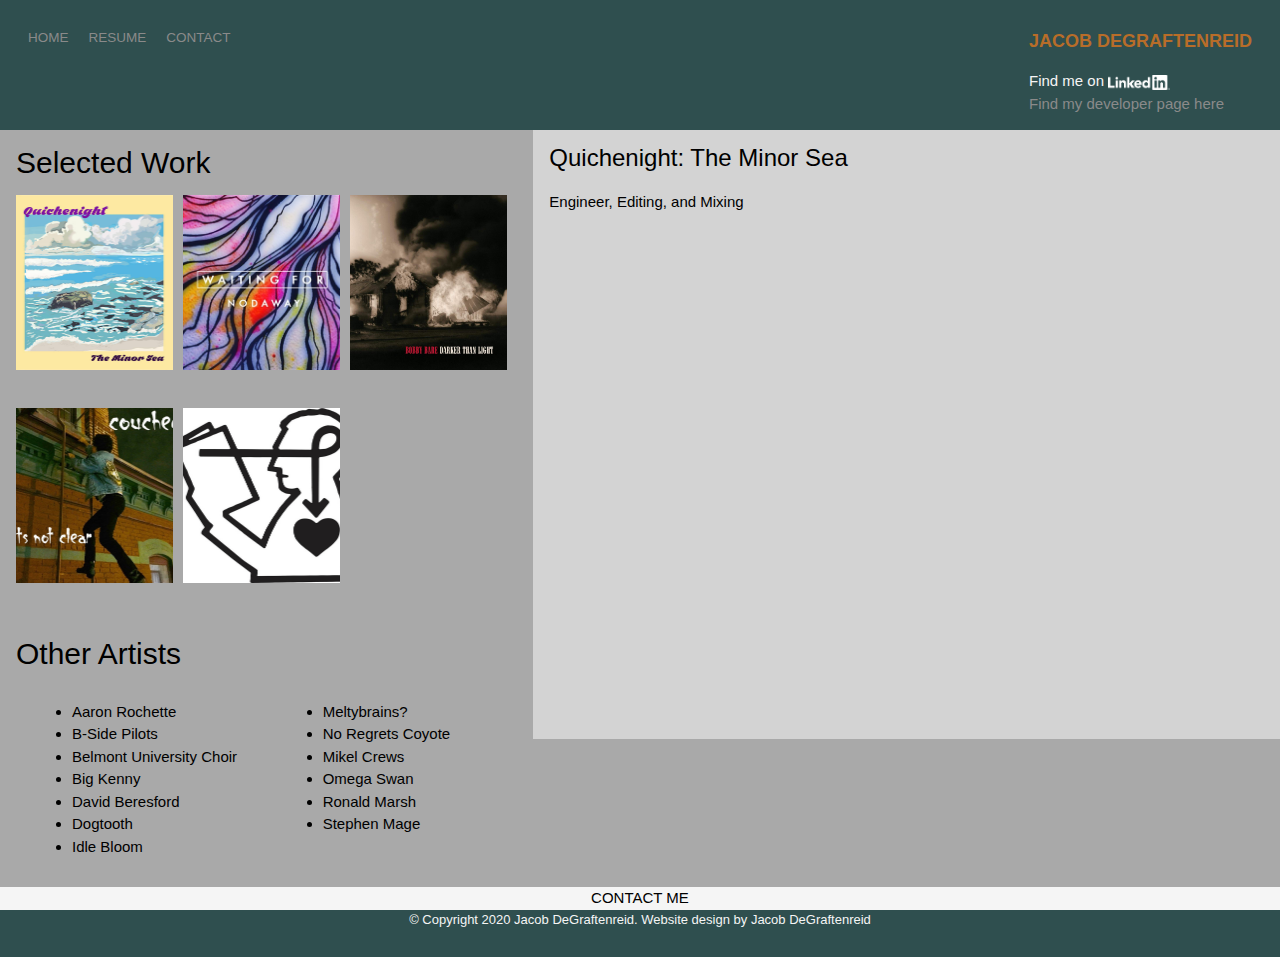
==== audio.html @ 2ba5688a "Initial Comit" ====
<!DOCTYPE html>
<html>
<head>
    <meta charset="utf-8" />
    <meta name="viewport" content="width=device-width, initial-scale=1" />
    <title>Jacob DeGraftenreid Audio</title>
    <meta name="author" content="Jacob DeGraftenreid"/>
    <link rel="stylesheet" href="css/style.css"/>
    <link rel="stylesheet" href="css/w3.css" />
    <script src="https://code.jquery.com/jquery-3.5.0.js"></script>
    <script>
        jQuery(function() {
            // Hide all the project details
            jQuery('.hidden-details').hide();
            // Show the default project
            jQuery('#album-details-1').show();
            //When clicking one of the thumbnails...
            jQuery('.showDetails').click(function() {
                // Hide all the project details
                jQuery('.hidden-details').hide();
                // show the project details corrosponding to the  thumbnail
                jQuery('#album-details-' + $(this).attr('index')).show();
            });
        });
    </script>
    <script>
        function slideingFunction() {
            setTimeout(removeSliding, 400);
            document.getElementById('project-details-animate').classList.add('w3-animate-right');
            setTimeout(removeSliding, 400);
        }
    
        function removeSliding() {
            document.getElementById('project-details-animate').classList.remove('w3-animate-right');
        }
    </script>
    <script>
        $(function() {
            $('a[href*=#]:not([href=#])').click(function() {
                if (location.pathname.replace(/^\//, '') == this.pathname.replace(/^\//, '') && location.hostname == this.hostname) {
                    var target = $(this.hash);
                    target = target.length ? target : $('[name=' + this.hash.slice(1) + ']');
                    if (target.length) {
                        $('html,body').animate({
                            scrollTop: target.offset().top
                        }, 300);
                        return false;
                    }
                }
            });
        });
    </script>
    <script>
        $(document).ready(function() {
            if (typeof window.getComputedStyle(document.body).backgroundBlendMode != 'undefined') {
                $(".hidden-details").removeClass("no-background-blend-mode");
            }
        });
    </script>
    <script type="text/javascript" src="https://platform.linkedin.com/badges/js/profile.js" async defer></script>
    
</head>

<body>
    <div id="background-image">
        <div class="nav-wrapper">
            <div class="nav-left-wrapper">
                <div class="nav-link-wrapper">
                    <a href="audio.html">Home</a>
                </div>

                <div class="nav-link-wrapper">
                    <a href="resume.html">Resume</a>
                </div>

                <div class="nav-link-wrapper">
                    <a href="#contact">Contact</a>
                </div>
            </div>
            <div class="nav-right-wrapper">
                <div class="brand">
                    Jacob DeGraftenreid
                </div>

                <div class="linkedin-wrapper">
                    <p id="linkedin-text">Find me on 
                        <a href="https://www.linkedin.com/in/jacobdegraftenreid/">
                            <img src="images/LI-Logo.png" height="15px">
                        </a><br>
                        <a class="developer-link" href="index.html">Find my developer page here</a>
                    </p>
                    
                </div>
            </div>
        </div>
        
        <div id="projects-and-details" class="w3-row">

            <div class="w3-col w3-container m6 l5 w3-animate-left" id="main">
                <h2>Selected Work</h2>
                <div id="content-items-wrapper">
                    <!-- Quichenight Thumbnail -->
                    <div class="w3-col m6 l4 content-item-wrapper">
                        <a class="showDetails" target="_self" index="1" href="#album-details-1" onclick="slideingFunction()">
                            <div class="portfolio-img-background" style="background-image: url(images/Quichenight.jpg);"></div>
                            <div class="w3-container w3-center img-text-wrapper">
                                <div class="subtitle">
                                    Quichenight
                                </div>
                            </div>
                        </a>    
                    </div>

                    <!-- Nodaway Thumbnail -->
                    <div class="w3-col m6 l4 content-item-wrapper">
                        <a class="showDetails" target="_self" index="2" href="#album-details-2" onclick="slideingFunction()">
                            <div class="portfolio-img-background" style="background-image: url(images/Nodaway.jpg);"></div>
                            <div class="w3-container w3-center img-text-wrapper">
                                <div class="subtitle">
                                    Nodaway
                                </div>
                            </div>
                        </a>
                    </div>

                    <!-- Darker Than Light Tumbnail -->
                    <div class="w3-col m6 l4 content-item-wrapper">
                        <a class="showDetails" target="_self" index="3" href="#album-details-3" onclick="slideingFunction()">
                            <div class="portfolio-img-background" style="background-image: url(images/BobbyBare.jpg);"></div>
                            <div class="w3-container w3-center img-text-wrapper">
                                <div class="subtitle">
                                    Bobby Bare
                                </div>
                            </div>
                        </a>
                    </div>

                    <!--Couched Thumbnail -->
                    <div class="w3-col m6 l4 content-item-wrapper">
                        <a class="showDetails" target="_self" index="4" href="#album-details-4" onclick="slideingFunction()">
                            <div class="portfolio-img-background" style="background-image: url(images/Couched.jpg);"></div>
                            <div class="w3-container w3-center img-text-wrapper">
                                <div class="subtitle">
                                    COUCHED
                                </div>
                            </div>
                        </a>
                    </div>

                    <!--Pujol Thumbnail -->
                    <div class="w3-col m6 l4 content-item-wrapper">
                        <a class="showDetails" target="_self" index="5" href="#album-details-5" onclick="slideingFunction()">
                            <div class="portfolio-img-background" style="background-image: url(images/Pujol.jpg);"></div>
                            <div class="w3-container w3-center img-text-wrapper">
                                <div class="subtitle">
                                    Pujol
                                </div>
                            </div>
                        </a>
                    </div>
                </div>

                <div class="w3-row" id="other-artists">
                    <h2>Other Artists</h2>
                    <div class="w3-col w3-container m6 w3-animate-left">
                        <ul style="list-style-type:disc">
                            <li>Aaron Rochette</li>
                            <li>B-Side Pilots</li>
                            <li>Belmont University Choir</li>
                            <li>Big Kenny</li>
                            <li>David Beresford</li>
                            <li>Dogtooth</li>
                            <li>Idle Bloom</li>
                         </ul>
                    </div>
                    <div class="w3-col w3-container m6 w3-animate-left">
                        <ul style="list-style-type:disc">
                            <li>Meltybrains?</li>
                            <li>No Regrets Coyote</li>
                            <li>Mikel Crews</li>
                            <li>Omega Swan</li>
                            <li>Ronald Marsh</li>
                            <li>Stephen Mage</li>
                         </ul>
                    </div>
                </div>

            </div>
            
            <div id="project-details-animate" class="w3-col m6 l7 w3-animate-right">
                <div id="project-details">
                    <!--Quichenight Details-->
                    <div class="w3-row hidden-details no-background-blend-mode" id="album-details-1">
                        <div class="w3-container">
                            <h3>Quichenight: The Minor Sea</h3>

                            <p>Engineer, Editing, and Mixing</p>
                            <div class="custom-section w3-col">
                                <iframe style="border: 0; width: 400px; height: 472px;" src="https://bandcamp.com/EmbeddedPlayer/album=1380311543/size=large/bgcol=ffffff/linkcol=0687f5/artwork=small/transparent=true/" seamless>
                                    <a href="http://quichenight.bandcamp.com/album/the-minor-sea">The Minor Sea by Quichenight</a>
                                </iframe>
                            </div>
                        </div>
                    </div>

                    <!-- Nodaway Details -->
                    <div class="w3-row hidden-details no-background-blend-mode" id="album-details-2">
                        <div class="w3-container">
                            <h3>Nodaway: Waiting For</h3>

                            <p>Producer, Engineer and Editing</p>
                            <div class="custom-section w3-col">
                                <iframe width="560" height="315" src="https://www.youtube.com/embed/QaywlMxYqKo" frameborder="0" allow="accelerometer; autoplay; encrypted-media; gyroscope; picture-in-picture" allowfullscreen></iframe>
                            </div>
                            
                            <div class="w3-col w3-margin-bottom">
                                Get the music <a href="https://www.pastemagazine.com/noisetrade/music/nodaway/waiting-for">here</a>
                            </div>

                        </div>
                    </div>

                    <!-- Darker Than Light Details -->
                    <div class="w3-row hidden-details no-background-blend-mode" id="album-details-3">
                        <div class="w3-container">
                            <h3>Bobby Bare: Darker Than Light</h3>

                            <p>Tracking and Overdub Assistant</p>
                            <div class="custom-section">
                                <iframe src="https://open.spotify.com/embed/album/3duBGUS9arvljXPz6B0Aq7" width="400" height="472" frameborder="0" allowtransparency="true" allow="encrypted-media"></iframe>
                            </div>
                            
                        </div>
                    </div>

                    <!-- Couched Details -->
                    <div class="w3-row hidden-details no-background-blend-mode" id="album-details-4">
                        <div class="w3-container">
                            <h3>COUCHED: It's Not Clear</h3>

                            <p>Mastering</p>
                            <div class="custom-section">
                                <iframe style="border: 0; width: 400px; height: 208px;" src="https://bandcamp.com/EmbeddedPlayer/album=3483946897/size=large/bgcol=ffffff/linkcol=0687f5/artwork=small/transparent=true/" seamless>
                                    <a href="http://couched.bandcamp.com/album/its-not-clear">ITS NOT CLEAR by COUCHED</a>
                                </iframe>
                            </div>
                        </div>
                    </div>

                    <!-- Pujol Details -->
                    <div class="w3-row hidden-details no-background-blend-mode" id="album-details-5">
                        <div class="w3-container">
                            <h3>Pujol: Stinky Toy</h3>

                            <p>Engineer, Mix and Master</p>
                            <div class="custom-section">
                                <iframe style="border: 0; width: 100%; height: 120px;" src="https://bandcamp.com/EmbeddedPlayer/track=1306357090/size=large/bgcol=ffffff/linkcol=0687f5/tracklist=false/artwork=small/transparent=true/" seamless>
                                    <a href="http://pujoldotrocks.bandcamp.com/track/stinky-toy">Stinky Toy by Pujol</a>
                                </iframe>
                            </div>
                        </div>
                    </div>
                </div>


            </div>
        </div> 
        
        <!--<div class="push"></div>-->
    </div>

    <footer class="footer">
        <div class="w3-col m12 l12 w3-container w3-center contact-wrapper">
            <div class="contact-link-wrapper" id="contact">
                <a href="contact.html">Contact Me</a>
            </div>
        </div>
        <div class="footer-wrapper">
            <div class="footer-text-wrapper">
                <p>© Copyright 2020 Jacob DeGraftenreid. Website design by Jacob DeGraftenreid</p>
            </div>
        </div>
    </footer> 
</body>

<script>
    const contentItems = document.querySelectorAll('.content-item-wrapper')

    contentItems.forEach(contentItem => {
        contentItem.addEventListener('mouseover', () => {
            /*console.log(contentItem.childNodes[1].classList);*/
            contentItem.childNodes[1].classList.add('img-darken');
        })

        contentItem.addEventListener('mouseout', () => {
            /*console.log(contentItem.childNodes[1].classList);*/
            contentItem.childNodes[1].classList.remove('img-darken');
        })
    })
</script>

</html>
---- css/style.css ----
/* Master Styles */
body{
    background-color:darkgray;
    background-image: url(images/bg2.jpg);
    background-repeat: no-repeat; 
    background-attachment: fixed;
    background-position: center ;
    -webkit-background-size: cover;
    -moz-background-size: cover;
    -o-background-size: cover;
    background-size: cover;
}

.hidden-details{
    background-repeat: no-repeat;
    background-size: cover;
    background-color: lightgray;
    background-blend-mode: screen;
    color: black;
    position: relative;
}

#background-image{
    min-height: calc(100vh - 70px);
    /*background-image: url(/images/bg2.jpg);*/
}

#project-and-details{
    min-height: calc(100vh -70px);
}

/*.container{
    display: grid;
    grid-template-columns: 1fr;
    min-height: 100%;
}*/

/* Nav Styles*/
.nav-wrapper{
    max-height: 35%;
    display: flex;
    background-color: darkslategray;
    justify-content: space-between;
    padding-top: 28px;
    padding-right: 28px;
    padding-left: 28px;
    position: relative;
}

.nav-left-wrapper{
    display: flex;
}

.nav-wrapper > .nav-left-wrapper > div{
    margin-right: 20px;
    font-size: 0.9em;
    text-transform: uppercase;
}

.nav-link-wrapper{
    height: 22px;
    border-bottom: 1px solid transparent;
    transition: border-bottom 0.5s;
}

.nav-link-wrapper a{
    color: #8a8a8a;
    text-decoration: none;
    transition: color 0.5s;
}

.nav-link-wrapper:hover{
    border-bottom: 1px solid whitesmoke;
}

.nav-link-wrapper a:hover{
    color: whitesmoke;
}

.developer-link{
    color: #8a8a8a;
    text-decoration: none;
    transition: color 0.5s;
}

.developer-link:hover{
    color: whitesmoke;
    border-bottom: 1px solid whitesmoke;
}

#linkedin-text{
    color: whitesmoke;
}

.brand{
    text-transform: uppercase;
    font-size: larger;
    font-weight: bold;
    color: #b86d29;
}

/* Content Styles */
/*#content-items-wrapper{
    overflow: auto;
    padding-bottom: 50px;
    /*display: flex;
    display: grid;
    grid-template-columns: 1fr 1fr;
}

#content-items-wrapper{
    display: grid;
    grid-template-columns: 1fr 1fr 1fr;
}*/

.content-item-wrapper{
    padding-right: 2%;
    /*padding-left: 3%;*/ 
    padding-bottom: 3%; 
    text-decoration: none;
}

.content-item-wrapper a{
    /*padding-right: 2%;
    padding-left: 3%; 
    padding-bottom: 3%; */
    text-decoration: none;
}

.content-item-wrapper a:hover .subtitle{
    /*padding-right: 2%;
    padding-left: 3%; 
    padding-bottom: 3%; */
    color: lightseagreen;
}

.portfolio-img-background{
    height: 175px;
    width: 100%;
    background-size: cover;
    background-position: center;
    background-repeat: no-repeat;
}

.img-text-wrapper {
    position: relative;
    top: 0;
    display: flex;
    flex-direction: column;
    justify-content: center;
    align-items: center;
    height: 100%;
    text-align: center;
    padding-left: 50px;
    padding-right: 50px;
}


.img-text-wrapper .subtitle {
    transition: 1s;
    font-weight: 600;
    color: transparent;
    text-decoration: none;
}

.img-text-wrapper:hover .subtitle {
    font-weight: 600;
    color: lightseagreen;   
}


.img-darken {
    transition: 1s;
    filter: brightness(20%);
}

/* Project details Styles */
.project-details{
    display: none;
}

.gray-box {
    background-color: gray;
}

.hide{
    display: none;
}

.custom-section {
    margin-top: 16px;
    margin-bottom: 16px;
}

.custom-section::after, .custom-section::before{
    content: "";
    display: table;
    clear: both;
}

/* Contact Me Styles */
.contact-wrapper {
    background-color: whitesmoke;
    text-transform: uppercase;
}

.contact-link-wrapper{
    height: 3%;
    border-bottom: 1px solid transparent;
    transition: border-bottom 0.5s;
}

.contact-link-wrapper a{
    columns: #8a8a8a;
    text-decoration: none;
    transition: color 0.5s;
}

.contact-link-wrapper:hover {
    border-bottom: 1px solid black; 
}

.contact-link-wrapper a:hover {
    color: red;
}

article{
    max-height: 6em;
}

/* Resume Styles */

#resume-pic{
    display: block;
    margin-left: auto;
    margin-right: auto;
    height: 80vh;
}

#resume-pic:hover{
    opacity: 0.7;
}

/* Footer Styles */
.footer-wrapper {
    text-align: center;
    font-size: small;
    color: whitesmoke;
    background-color: darkslategray;
}

.footer {
    position: relative;
    background-color: darkslategray;
    height: 70px;
    /*margin-top: -50px;*/
    clear: both;
}
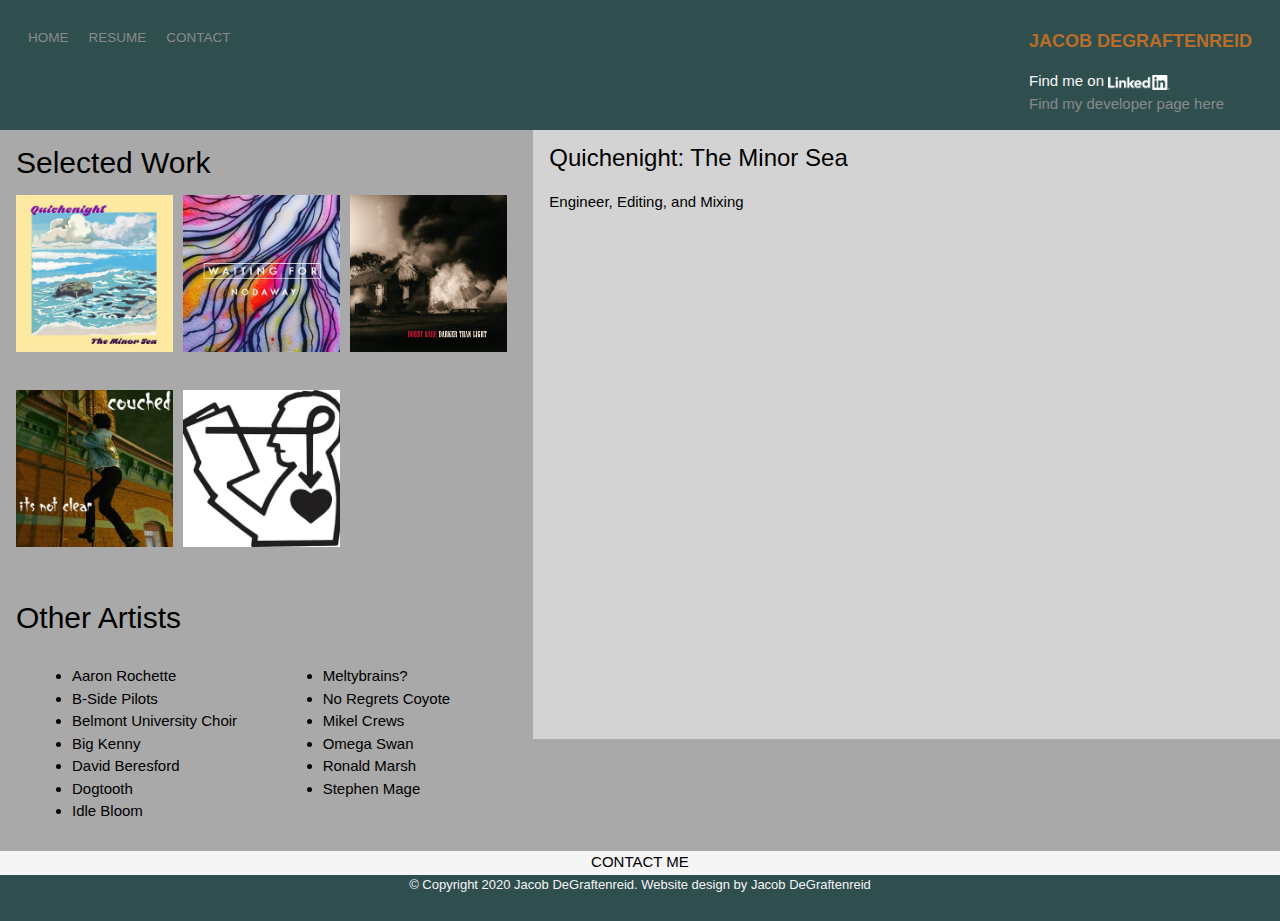
==== commit c1acde64: "audio.html and style.css update" ====
--- a/audio.html
+++ b/audio.html
@@ -84,7 +84,7 @@
 
                 <div class="linkedin-wrapper">
                     <p id="linkedin-text">Find me on 
-                        <a href="https://www.linkedin.com/in/jacobdegraftenreid/">
+                        <a href="http://www.linkedin.com/in/jacobdegraftenreid/">
                             <img src="images/LI-Logo.png" height="15px">
                         </a><br>
                         <a class="developer-link" href="index.html">Find my developer page here</a>
@@ -102,7 +102,7 @@
                     <!-- Quichenight Thumbnail -->
                     <div class="w3-col m6 l4 content-item-wrapper">
                         <a class="showDetails" target="_self" index="1" href="#album-details-1" onclick="slideingFunction()">
-                            <div class="portfolio-img-background" style="background-image: url(images/Quichenight.jpg);"></div>
+                            <img class="portfolio-img-background" src="images/Quichenight.jpg" style="width: 100%;">
                             <div class="w3-container w3-center img-text-wrapper">
                                 <div class="subtitle">
                                     Quichenight
@@ -114,7 +114,7 @@
                     <!-- Nodaway Thumbnail -->
                     <div class="w3-col m6 l4 content-item-wrapper">
                         <a class="showDetails" target="_self" index="2" href="#album-details-2" onclick="slideingFunction()">
-                            <div class="portfolio-img-background" style="background-image: url(images/Nodaway.jpg);"></div>
+                            <img class="portfolio-img-background" src= "images/Nodaway.jpg" style="width: 100%">
                             <div class="w3-container w3-center img-text-wrapper">
                                 <div class="subtitle">
                                     Nodaway
@@ -126,7 +126,7 @@
                     <!-- Darker Than Light Tumbnail -->
                     <div class="w3-col m6 l4 content-item-wrapper">
                         <a class="showDetails" target="_self" index="3" href="#album-details-3" onclick="slideingFunction()">
-                            <div class="portfolio-img-background" style="background-image: url(images/BobbyBare.jpg);"></div>
+                            <img class="portfolio-img-background" src="images/BobbyBare.jpg" style="width: 100%;">
                             <div class="w3-container w3-center img-text-wrapper">
                                 <div class="subtitle">
                                     Bobby Bare
@@ -138,7 +138,7 @@
                     <!--Couched Thumbnail -->
                     <div class="w3-col m6 l4 content-item-wrapper">
                         <a class="showDetails" target="_self" index="4" href="#album-details-4" onclick="slideingFunction()">
-                            <div class="portfolio-img-background" style="background-image: url(images/Couched.jpg);"></div>
+                            <img class="portfolio-img-background" src="images/Couched.jpg">
                             <div class="w3-container w3-center img-text-wrapper">
                                 <div class="subtitle">
                                     COUCHED
@@ -150,7 +150,7 @@
                     <!--Pujol Thumbnail -->
                     <div class="w3-col m6 l4 content-item-wrapper">
                         <a class="showDetails" target="_self" index="5" href="#album-details-5" onclick="slideingFunction()">
-                            <div class="portfolio-img-background" style="background-image: url(images/Pujol.jpg);"></div>
+                            <img class="portfolio-img-background" src="images/Pujol.jpg" style="width: 100%;">
                             <div class="w3-container w3-center img-text-wrapper">
                                 <div class="subtitle">
                                     Pujol
@@ -196,7 +196,7 @@
 
                             <p>Engineer, Editing, and Mixing</p>
                             <div class="custom-section w3-col">
-                                <iframe style="border: 0; width: 400px; height: 472px;" src="https://bandcamp.com/EmbeddedPlayer/album=1380311543/size=large/bgcol=ffffff/linkcol=0687f5/artwork=small/transparent=true/" seamless>
+                                <iframe style="border: 0; width: 100%; height: 472px;" src="https://bandcamp.com/EmbeddedPlayer/album=1380311543/size=large/bgcol=ffffff/linkcol=0687f5/artwork=small/transparent=true/" seamless>
                                     <a href="http://quichenight.bandcamp.com/album/the-minor-sea">The Minor Sea by Quichenight</a>
                                 </iframe>
                             </div>
@@ -210,7 +210,7 @@
 
                             <p>Producer, Engineer and Editing</p>
                             <div class="custom-section w3-col">
-                                <iframe width="560" height="315" src="https://www.youtube.com/embed/QaywlMxYqKo" frameborder="0" allow="accelerometer; autoplay; encrypted-media; gyroscope; picture-in-picture" allowfullscreen></iframe>
+                                <iframe width="100%" height="315" src="https://www.youtube.com/embed/QaywlMxYqKo" frameborder="0" allow="accelerometer; autoplay; encrypted-media; gyroscope; picture-in-picture" allowfullscreen></iframe>
                             </div>
                             
                             <div class="w3-col w3-margin-bottom">
@@ -227,7 +227,7 @@
 
                             <p>Tracking and Overdub Assistant</p>
                             <div class="custom-section">
-                                <iframe src="https://open.spotify.com/embed/album/3duBGUS9arvljXPz6B0Aq7" width="400" height="472" frameborder="0" allowtransparency="true" allow="encrypted-media"></iframe>
+                                <iframe src="https://open.spotify.com/embed/album/3duBGUS9arvljXPz6B0Aq7" width="100%" height="472" frameborder="0" allowtransparency="true" allow="encrypted-media"></iframe>
                             </div>
                             
                         </div>
@@ -240,7 +240,7 @@
 
                             <p>Mastering</p>
                             <div class="custom-section">
-                                <iframe style="border: 0; width: 400px; height: 208px;" src="https://bandcamp.com/EmbeddedPlayer/album=3483946897/size=large/bgcol=ffffff/linkcol=0687f5/artwork=small/transparent=true/" seamless>
+                                <iframe style="border: 0; width: 100%; height: 208px;" src="https://bandcamp.com/EmbeddedPlayer/album=3483946897/size=large/bgcol=ffffff/linkcol=0687f5/artwork=small/transparent=true/" seamless>
                                     <a href="http://couched.bandcamp.com/album/its-not-clear">ITS NOT CLEAR by COUCHED</a>
                                 </iframe>
                             </div>
@@ -272,7 +272,7 @@
     <footer class="footer">
         <div class="w3-col m12 l12 w3-container w3-center contact-wrapper">
             <div class="contact-link-wrapper" id="contact">
-                <a href="contact.html">Contact Me</a>
+                <a href="mailto:jacobdegraftenreid@gmail.com">Contact Me</a>
             </div>
         </div>
         <div class="footer-wrapper">
--- a/css/style.css
+++ b/css/style.css
@@ -25,6 +25,11 @@
     /*background-image: url(/images/bg2.jpg);*/
 }
 
+#construction{
+    max-height: 80vh;
+    object-position: center;
+}
+
 #project-and-details{
     min-height: calc(100vh -70px);
 }
@@ -134,8 +139,12 @@
     color: lightseagreen;
 }
 
+.content-item-wrapper a:hover .portfolio-img-background{
+    transition: 1s;
+    filter: brightness(20%);
+}
+
 .portfolio-img-background{
-    height: 175px;
     width: 100%;
     background-size: cover;
     background-position: center;
@@ -169,18 +178,9 @@
 }
 
 
-.img-darken {
-    transition: 1s;
-    filter: brightness(20%);
-}
-
 /* Project details Styles */
 .project-details{
     display: none;
-}
-
-.gray-box {
-    background-color: gray;
 }
 
 .hide{
